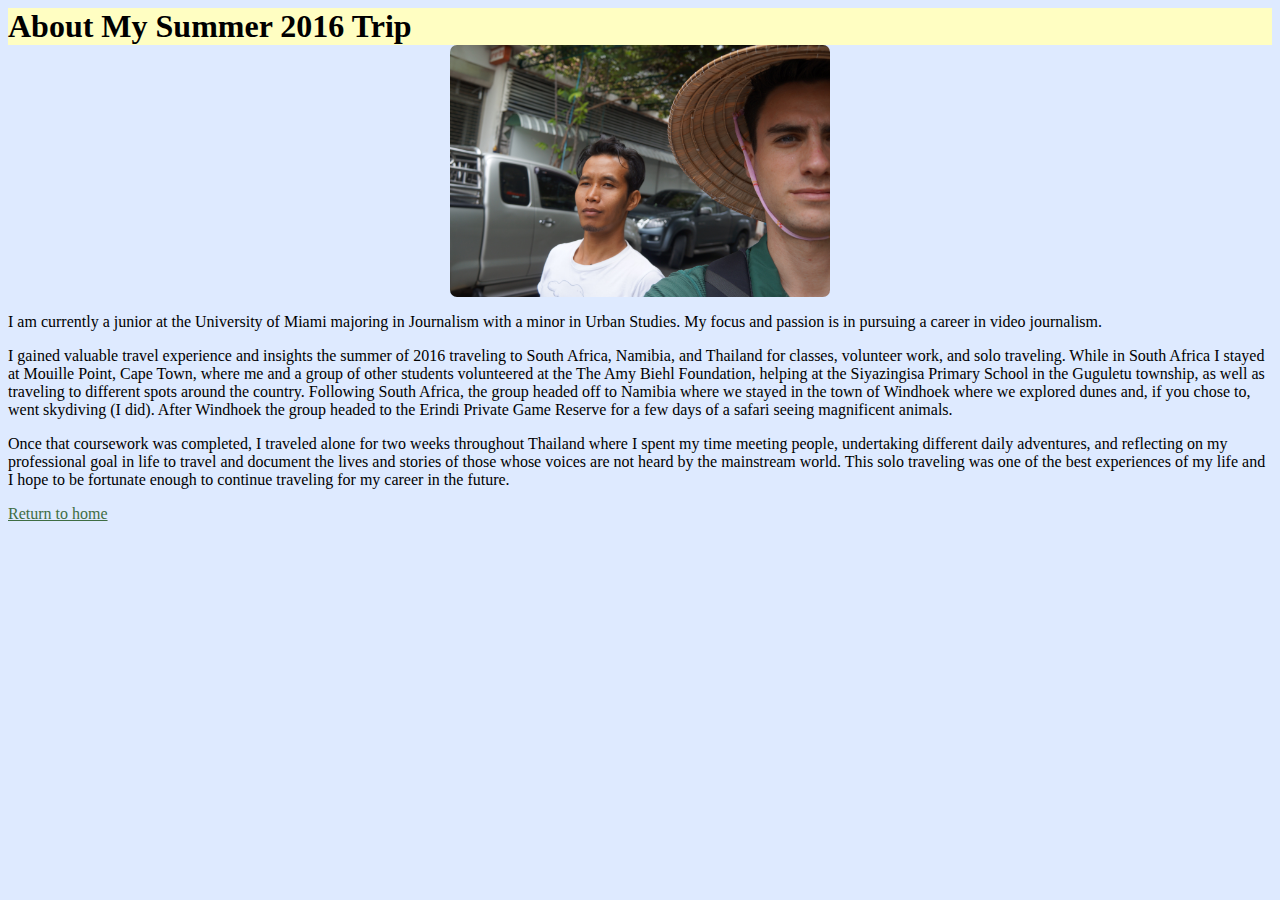
==== about.html @ 4f0d4af6 "rwsiegel1223.github.io" ====
<!DOCTYPE html>
<html lang="en">
  <head>
      <meta charset="utf-8" />
    <title>About Summer 16'.</title>
    <link  rel= "stylesheet" href="style.css" />
  </head>

  <body>
    <header>
    <h1>About My Summer 2016 Trip</h1>
    <img src="mandiselfie.jpg"  alt="MandI">
  </head>


<p>I am currently a junior at the University of Miami majoring in Journalism with a minor in Urban Studies. My focus and passion is in pursuing a career in video journalism.</p>
<p>I gained valuable travel experience and insights the summer of 2016 traveling to South Africa, Namibia, and Thailand for classes, volunteer work, and solo traveling. While in South Africa I stayed at Mouille Point, Cape Town, where me and a group of other students volunteered at the The Amy Biehl Foundation, helping at the Siyazingisa Primary School in the Guguletu township, as well as traveling to different spots around the country. Following South Africa, the group headed off to Namibia where we stayed in the town of Windhoek where we explored dunes and, if you chose to, went skydiving (I did). After Windhoek the group headed to the Erindi Private Game Reserve for a few days of a safari seeing magnificent animals.</p>
     <p>Once that coursework was completed, I traveled alone for two weeks throughout Thailand where I spent my time meeting people, undertaking different daily adventures, and reflecting on my professional goal in life to travel and document the lives and stories of those whose voices are not heard by the mainstream world. This solo traveling was one of the best experiences  of my life and I hope to be fortunate enough to continue traveling for my career in the future.</p>
</p>






<p><a href="index.html">Return to home</a></p>
---- style.css ----
img {
    border: 3px solid #red;
    border-radius: 7px;
    display: block;
    padding: auto;
    width: 30%;
    margin: auto;
}

h1{
  margin: 0 auto;
  background: #FFFEC2;
}

h2{
  margin: 0 auto;
  background: #CC9393;
}
div {
    background-color: #9DCC93;
    width: 100%;
    border: 1px solid black;
    padding: 0px;
    margin: 0px;
}

ul {
  width: auto;
  padding: 15px;
  margin: 10px auto;
  border-top: 2px solid #316B24;
  border-bottom: 1px solid #316B24;
  text-align: center;
}

body {
  background-color: #DEEAFF;


}




a:link {
    color: #3E6D43;
}

a:visited {
    color: #593F81;
}

a:hover {
    color: #C5A77A;
}

a:active {
    color: #982F30;
}



.gifplayer-wrapper{
  display: inline-block;
  position: relative;
}

.gifplayer-preview{
  cursor: pointer;
}

.gifplayer-play-gif{
  position: absolute;
  font-family: Arial, sans serif;
  width: 55px;
  height: 55px;
  line-height: 54px;
  text-align: center;
  background: #342;
  font-size: 18px;
  color: #fff;
  border-radius: 50%;
  opacity: .9;
  border: 4px solid #365;
  cursor: pointer;
  text-decoration: none;
  left: 50%;
  top: 50%;
  margin-top: -25px;
  margin-left: -25px;
}
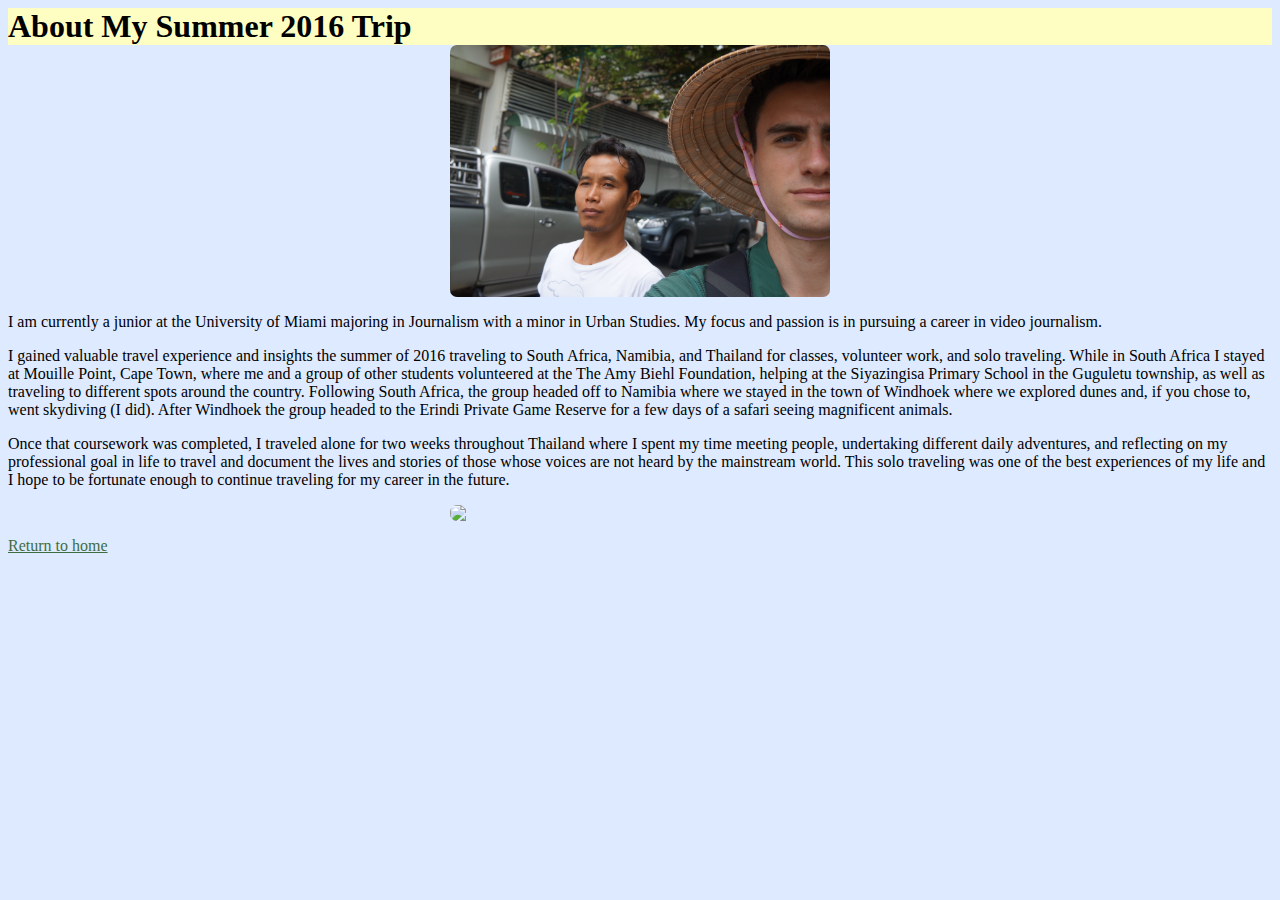
==== commit daefc7fe: "808" ====
--- a/about.html
+++ b/about.html
@@ -13,11 +13,31 @@
   </head>
 
 
-<p>I am currently a junior at the University of Miami majoring in Journalism with a minor in Urban Studies. My focus and passion is in pursuing a career in video journalism.</p>
-<p>I gained valuable travel experience and insights the summer of 2016 traveling to South Africa, Namibia, and Thailand for classes, volunteer work, and solo traveling. While in South Africa I stayed at Mouille Point, Cape Town, where me and a group of other students volunteered at the The Amy Biehl Foundation, helping at the Siyazingisa Primary School in the Guguletu township, as well as traveling to different spots around the country. Following South Africa, the group headed off to Namibia where we stayed in the town of Windhoek where we explored dunes and, if you chose to, went skydiving (I did). After Windhoek the group headed to the Erindi Private Game Reserve for a few days of a safari seeing magnificent animals.</p>
-     <p>Once that coursework was completed, I traveled alone for two weeks throughout Thailand where I spent my time meeting people, undertaking different daily adventures, and reflecting on my professional goal in life to travel and document the lives and stories of those whose voices are not heard by the mainstream world. This solo traveling was one of the best experiences  of my life and I hope to be fortunate enough to continue traveling for my career in the future.</p>
-</p>
+<p>I am currently a junior at the University of Miami majoring in Journalism
+  with a minor in Urban Studies. My focus and passion is in pursuing a career
+   in video journalism.</p>
+<p>I gained valuable travel experience and insights the summer of 2016 traveling
+   to South Africa, Namibia, and Thailand for classes, volunteer work, and solo
+   traveling. While in South Africa I stayed at Mouille Point, Cape Town, where
+   me and a group of other students volunteered at the The Amy Biehl Foundation,
+   helping at the Siyazingisa Primary School in the Guguletu township, as well as
+   traveling to different spots around the country. Following South Africa, the
+   group headed off to Namibia where we stayed in the town of Windhoek where we
+   explored dunes and, if you chose to, went skydiving (I did). After Windhoek
+   the group headed to the Erindi Private Game Reserve for a few days of a safari
+   seeing magnificent animals.</p>
+  <p>Once that coursework was completed, I traveled alone for two weeks
+      throughout Thailand where I spent my time meeting people, undertaking
+     different daily adventures, and reflecting on my professional goal in
+     life to travel and document the lives and stories of those whose voices
+     are not heard by the mainstream world. This solo traveling was one of
+    the best experiences  of my life and I hope to be fortunate enough to
+      continue traveling for my career in the future.</p>
 
+      <link rel="stylesheet" type="text/css" href="bower_components/jquery.gifplayer/dist/gifplayer.css">
+      <script type="text/javascript" src="bower_components/jquery.gifplayer/dist/jquery.gifplayer.js"></script>
+
+      <img class="gif" data-wait="true" src="https://media.giphy.com/media/QXfSFcIEdtvaM/giphy.gif">
 
 
 
--- a/style.css
+++ b/style.css
@@ -27,6 +27,7 @@
 }
 
 ul {
+  list-style-type: none;
   width: auto;
   padding: 15px;
   margin: 10px auto;
@@ -83,7 +84,7 @@
   color: #fff;
   border-radius: 50%;
   opacity: .9;
-  border: 4px solid #365;
+  border: 6px solid #365;
   cursor: pointer;
   text-decoration: none;
   left: 50%;
